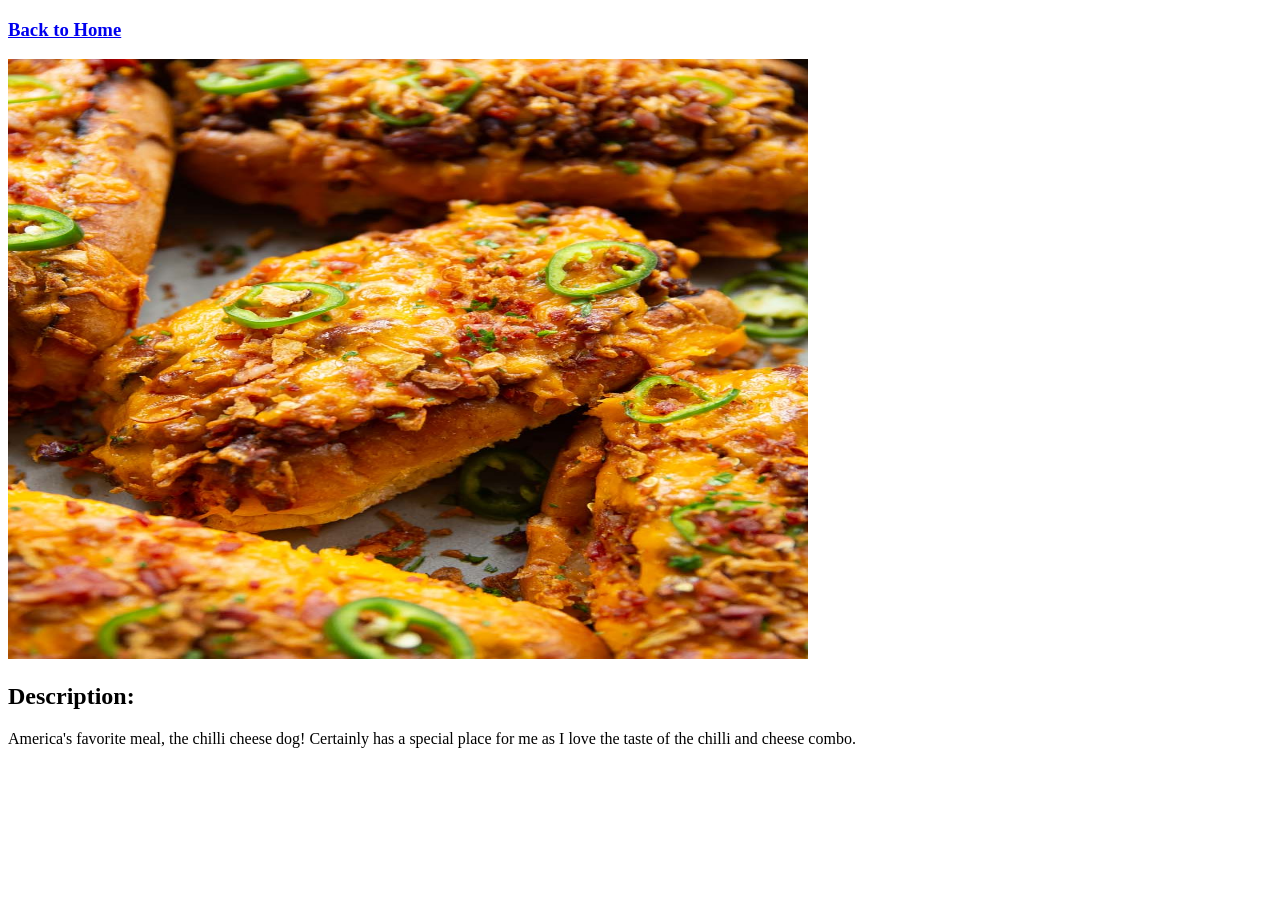
==== recipes/chillidogs.html @ 8f28eb93 "recipes/" ====
<!DOCTYPE html>
<html lang ="en">
    <head>
        <meta charset="UTF-8">
        <title>Chilli Dogs</title>
    </head>
    <body>
        <h3><a href= "../mainpage.html">Back to Home</a></h3>
        <img src="../Pictures/chillidogs.jpg" width="800" height="600">
        <h2>Description:</h2>
        <p>America's favorite meal, the chilli cheese dog! Certainly has a special place for me as I love the taste of the chilli and cheese combo.</p>
    </body>
</html>
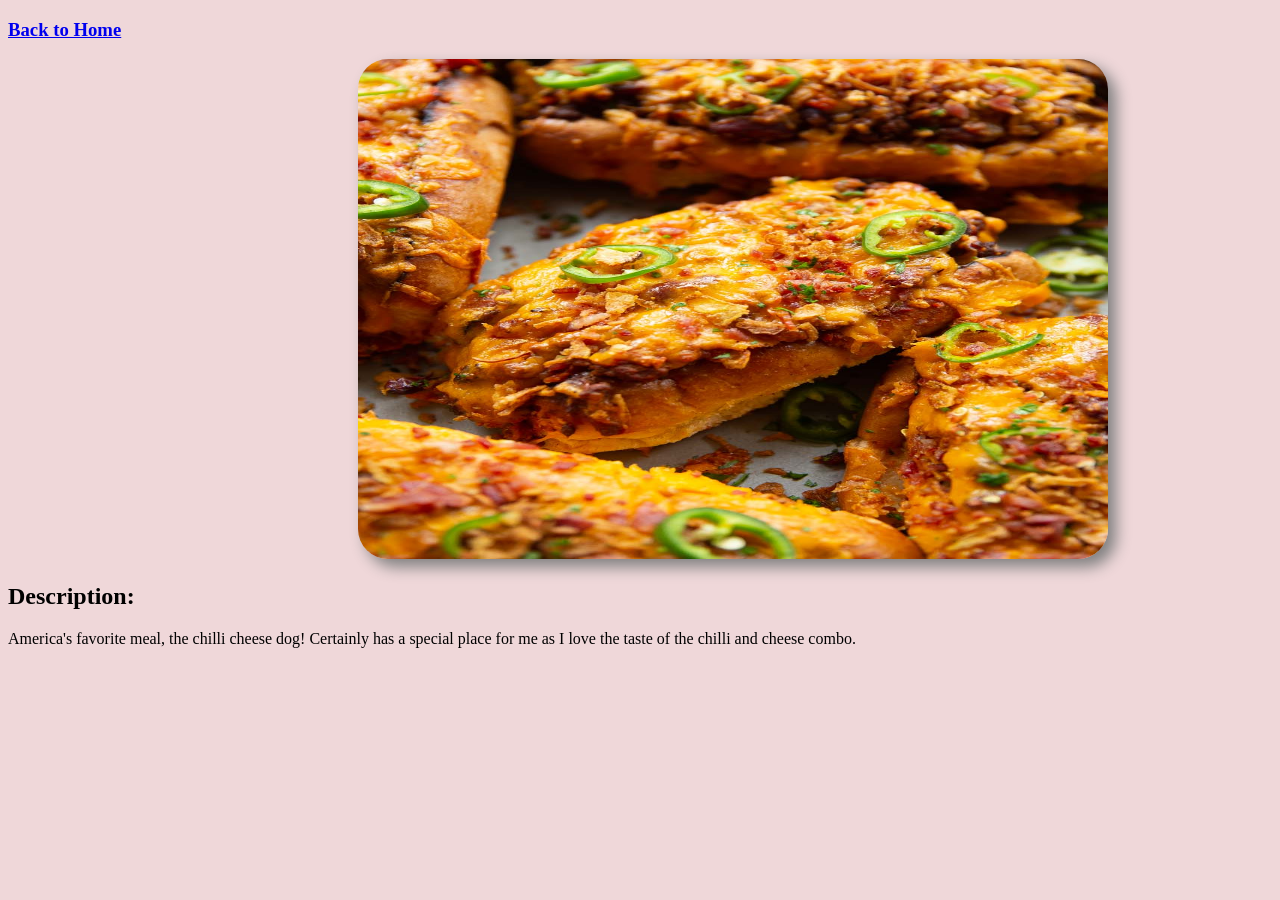
==== commit f08890c9: "add updated code and added styling" ====
--- a/recipes/chillidogs.html
+++ b/recipes/chillidogs.html
@@ -3,10 +3,11 @@
     <head>
         <meta charset="UTF-8">
         <title>Chilli Dogs</title>
+        <link rel = "stylesheet" href="../styles.css">
     </head>
     <body>
-        <h3><a href= "../mainpage.html">Back to Home</a></h3>
-        <img src="../Pictures/chillidogs.jpg" width="800" height="600">
+        <h3><a href= "../index.html">Back to Home</a></h3>
+        <img class="link-img1" src="../Pictures/chillidogs.jpg">
         <h2>Description:</h2>
         <p>America's favorite meal, the chilli cheese dog! Certainly has a special place for me as I love the taste of the chilli and cheese combo.</p>
     </body>
--- a/styles.css
+++ b/styles.css
@@ -0,0 +1,95 @@
+body {
+    background-color:  hsl(354deg 44% 89%);
+}
+
+h1 {
+    background-color: hsl(210deg 81% 87%);
+    width: 1200px;   
+    border-radius: 30px;
+    padding: 30px;
+    text-align: center;
+    font-weight: 3000;
+}   
+li {
+
+}
+
+.page-text  {
+    font-family: "satoshi", sans-serif;
+}
+
+/* Hero image main page */
+.main-img {
+    width: auto;
+    height: 1000px;
+    border-radius: 20px;
+    box-shadow: 8px 8px 15px gray;
+}
+    
+
+
+/* Chilli dog image main page */
+.small-img1 {
+    width: 400px;
+    height: 300px;
+    border-radius: 30px;
+    margin-left: 80px;
+    margin-top: 70px;
+    box-shadow: 8px 8px 15px gray;
+}
+
+/* pizza image maing page */
+.small-img2 {
+    width: 400px;
+    height: 300px;
+    margin-left: 20px;
+    border-radius: 30px;
+    box-shadow: 8px 8px 15px gray;
+
+}   
+
+/* Barbacoa image main page */
+.small-img3 {
+    width: 400px;
+    height: 300px;
+    border-radius: 30px;
+    margin-left: 20px;
+    box-shadow: 8px 8px 15px gray;
+}
+
+/* Picture of me for about me */
+.me-picture {
+
+    width: 720px;
+    height: 1080px;
+    border-radius: 30px;
+    margin-left: 350px;
+    box-shadow: 8px 8px 15px gray;
+}
+
+/* Picture for in link chilli dogs */
+.link-img1 {
+    width: 750px;
+    height: 500px;
+    border-radius: 30px;
+    margin-left: 350px;
+    box-shadow: 8px 8px 15px gray;
+}
+
+/* Picture for in link Pizza */
+.link-img2 {
+    width: 750px;
+    height: 500px;
+    border-radius: 30px;
+    margin-left: 350px;
+    box-shadow: 8px 8px 15px gray;
+}
+
+/* Picture for in link Barbacoa */
+.link-img3 {
+    width: 750px;
+    height: 500px;
+    border-radius: 30px;
+    margin-left: 350px;
+    box-shadow: 8px 8px 15px gray;
+}
